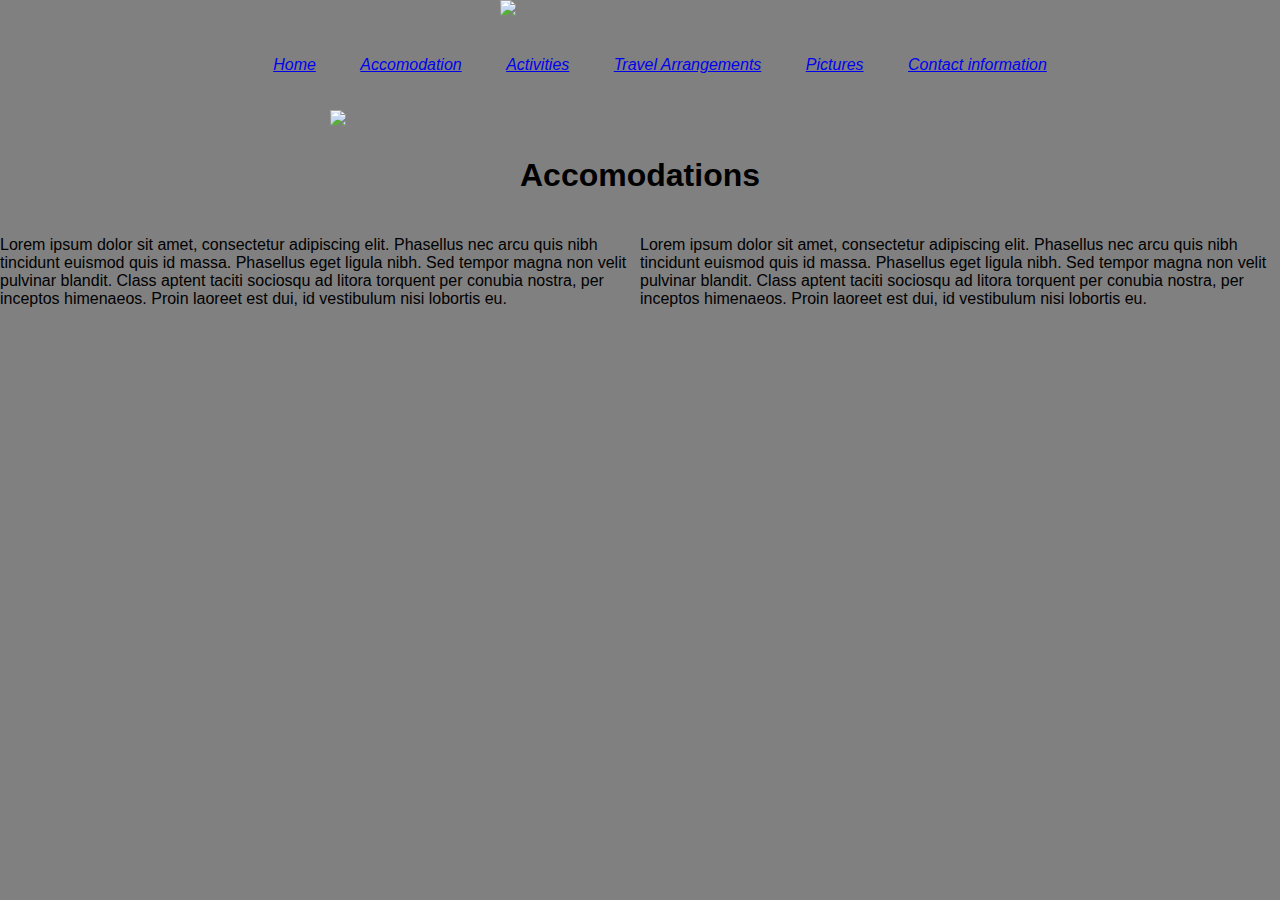
==== acc.html @ 8571baf8 "Changes in Contact and accomodation" ====
<!DOCTYPE html>
<html>
<head>
  <meta charset="utf-8">
  <link rel="stylesheet" href="css/main.css">
  <link rel="stylesheet" href="font-awesome/css/font-awesome.min.css">
</head>
<body>
  <div class ="header">
    <img src="http://www.carlogos.org/logo/Porsche-emblem-1994-1920x1080.png" class="image">
  </div>
  <div class ="nav">
    <ul>
      <li><a href="index.html"><i class="fa fa-home"> Home</i></a></li>
      <li><a href="acc.html" class="active"><i class="fa fa-glass"> Accomodation</i></a></li>
      <li><a href="activ.html"><i class="fa fa-database"> Activities</i></a></li>
      <li><a href="travel.html"><i class="fa fa-car"> Travel Arrangements</i></a></li>
      <li><a href="pict.html"><i class="fa fa-picture-o"> Pictures</i></a></li>
      <li><a href="contact.html"><i class="fa fa-phone"> Contact information</i></a></li>
    </ul>
  </div>
  <div class="home">

      <img src="https://wallpaperscraft.com/image/hotel_room_bed_furniture_luxury_70053_1920x1080.jpg" class="headers">
      

    <h2 class="acc">Accomodations</h2>
    <p class="manage">
      Lorem ipsum dolor sit amet, consectetur adipiscing elit.
      Phasellus nec arcu quis nibh tincidunt euismod quis id massa.
       Phasellus eget ligula nibh. Sed tempor magna non velit pulvinar blandit.
       Class aptent taciti sociosqu ad litora torquent per conubia nostra, per inceptos himenaeos.
       Proin laoreet est dui, id vestibulum nisi lobortis eu.
    </p>
    <p class="manage">
      Lorem ipsum dolor sit amet, consectetur adipiscing elit.
      Phasellus nec arcu quis nibh tincidunt euismod quis id massa.
       Phasellus eget ligula nibh. Sed tempor magna non velit pulvinar blandit.
       Class aptent taciti sociosqu ad litora torquent per conubia nostra, per inceptos himenaeos.
       Proin laoreet est dui, id vestibulum nisi lobortis eu.
    </p>
  </div>
</body>
---- css/main.css ----
body{
  padding: 0;
  margin: 0;
  font-family: sans-serif;
  background-color: grey;
}
.acc{
  text-align: center;
  font-weight: 2.0em;
  font-size: 2.0em;
}
.activv{
  width:200px;
  margin-left:150px;
}
.image{
  width:200px;
  margin-left: 500px;
}
.manage{
  width: 50%;
  float: left;
}
.nav{
  text-align: center;
}
.nav ul{
  list-style: none;
  text-decoration: none;
}
.nav ul li{
  display:inline-block;
  padding:20px;
}
.nav ul li:hover{
  background-color: #DFE654;
}
.headers{
    width:600px;
    margin-left: 330px;
}
.headerss{
  width:50%;
}
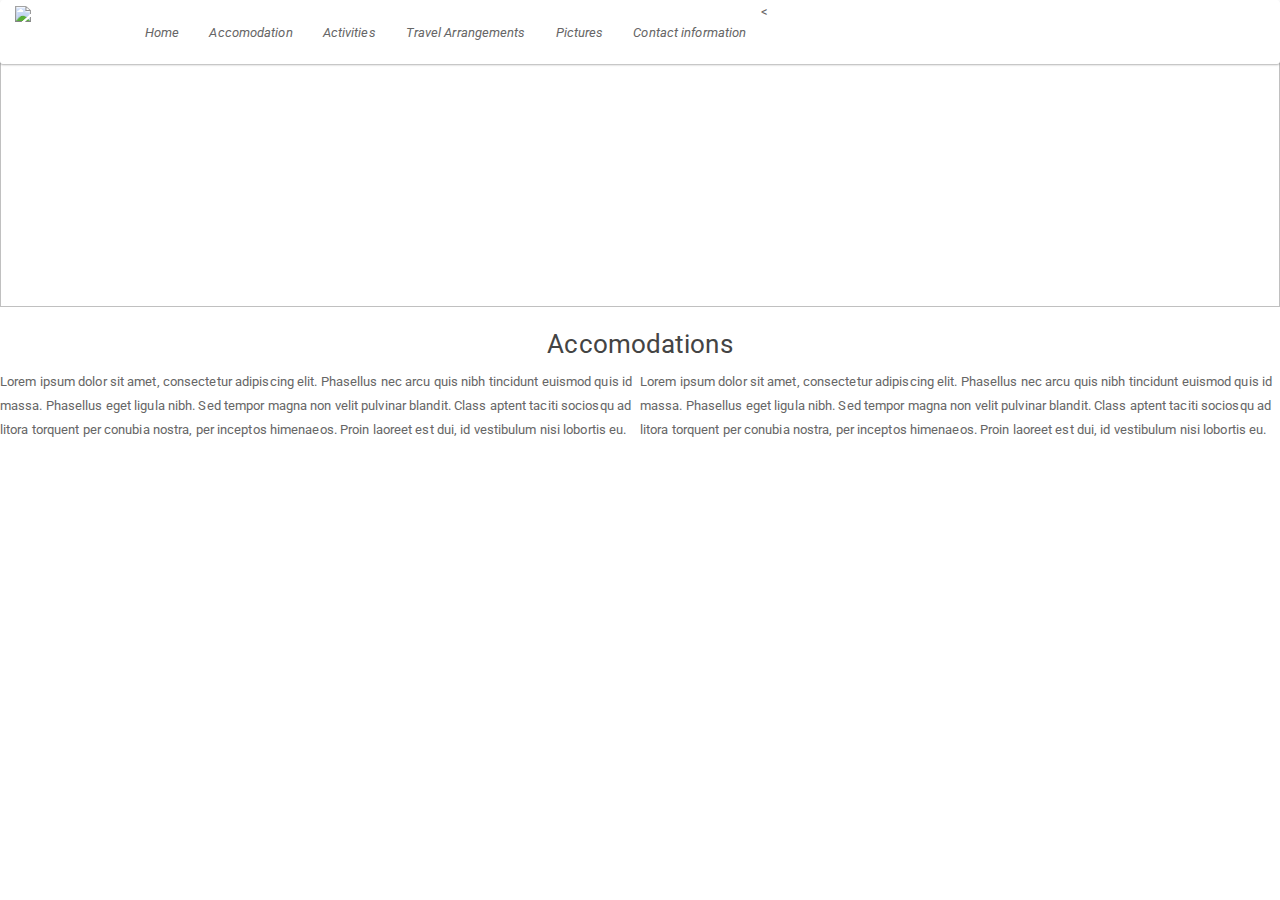
==== commit bdde56dd: "Bootstrap init" ====
--- a/acc.html
+++ b/acc.html
@@ -2,27 +2,41 @@
 <html>
 <head>
   <meta charset="utf-8">
+  <meta name="viewport" content="width=device-width, initial-scale=1">
   <link rel="stylesheet" href="css/main.css">
   <link rel="stylesheet" href="font-awesome/css/font-awesome.min.css">
+  <link rel="stylesheet" href="css/bootstrap.min.css">
 </head>
 <body>
-  <div class ="header">
-    <img src="http://www.carlogos.org/logo/Porsche-emblem-1994-1920x1080.png" class="image">
+  <nav class="navbar navbar-default">
+  <div class="container-fluid">
+    <div class="navbar-header">
+      <button type="button" class="navbar-toggle collapsed" data-toggle="collapse" data-target="#bs-example-navbar-collapse-1" aria-expanded="false">
+        <span class="sr-only">Toggle navigation</span>
+        <span class="icon-bar"></span>
+        <span class="icon-bar"></span>
+        <span class="icon-bar"></span>
+      </button>
+      <a class="navbar-brand" href="#">
+        <img src="http://www.carlogos.org/logo/Porsche-emblem-1994-1920x1080.png" class="logo">
+      </a>
+    </div>
+    <div class="collapse navbar-collapse" id="bs-example-navbar-collapse-1">
+      <ul class="nav navbar-nav">
+        <<li><a href="index.html"><i class="fa fa-home"> Home</i></a></li>
+        <li><a href="acc.html"><i class="fa fa-glass"> Accomodation</i></a></li>
+        <li><a href="activ.html"><i class="fa fa-database"> Activities</i></a></li>
+        <li><a href="travel.html"><i class="fa fa-car"> Travel Arrangements</i></a></li>
+        <li><a href="pict.html"><i class="fa fa-picture-o"> Pictures</i></a></li>
+        <li><a href="contact.html"><i class="fa fa-phone"> Contact information</i></a></li>
+      </ul>
+    </div>
   </div>
-  <div class ="nav">
-    <ul>
-      <li><a href="index.html"><i class="fa fa-home"> Home</i></a></li>
-      <li><a href="acc.html" class="active"><i class="fa fa-glass"> Accomodation</i></a></li>
-      <li><a href="activ.html"><i class="fa fa-database"> Activities</i></a></li>
-      <li><a href="travel.html"><i class="fa fa-car"> Travel Arrangements</i></a></li>
-      <li><a href="pict.html"><i class="fa fa-picture-o"> Pictures</i></a></li>
-      <li><a href="contact.html"><i class="fa fa-phone"> Contact information</i></a></li>
-    </ul>
-  </div>
+</nav>
   <div class="home">
 
       <img src="https://wallpaperscraft.com/image/hotel_room_bed_furniture_luxury_70053_1920x1080.jpg" class="headers">
-      
+
 
     <h2 class="acc">Accomodations</h2>
     <p class="manage">
@@ -40,4 +54,7 @@
        Proin laoreet est dui, id vestibulum nisi lobortis eu.
     </p>
   </div>
+<script src="js/jquery.min.js"></script>
+<script src="js/bootstrap.min.js"></script>
 </body>
+</html>
--- a/css/main.css
+++ b/css/main.css
@@ -1,7 +1,7 @@
 body{
   padding: 0;
   margin: 0;
-  font-family: sans-serif;
+  font-family: verdana;
   background-color: grey;
 }
 .acc{
@@ -13,31 +13,20 @@
   width:200px;
   margin-left:150px;
 }
-.image{
-  width:200px;
-  margin-left: 500px;
+.logo{
+  width:100px;
+  margin-top: -15px
+
 }
 .manage{
   width: 50%;
   float: left;
 }
-.nav{
-  text-align: center;
-}
-.nav ul{
-  list-style: none;
-  text-decoration: none;
-}
-.nav ul li{
-  display:inline-block;
-  padding:20px;
-}
-.nav ul li:hover{
-  background-color: #DFE654;
-}
+
 .headers{
-    width:600px;
-    margin-left: 330px;
+    width:100%;
+    margin-top:-80px;
+    height: 300px;
 }
 .headerss{
   width:50%;
